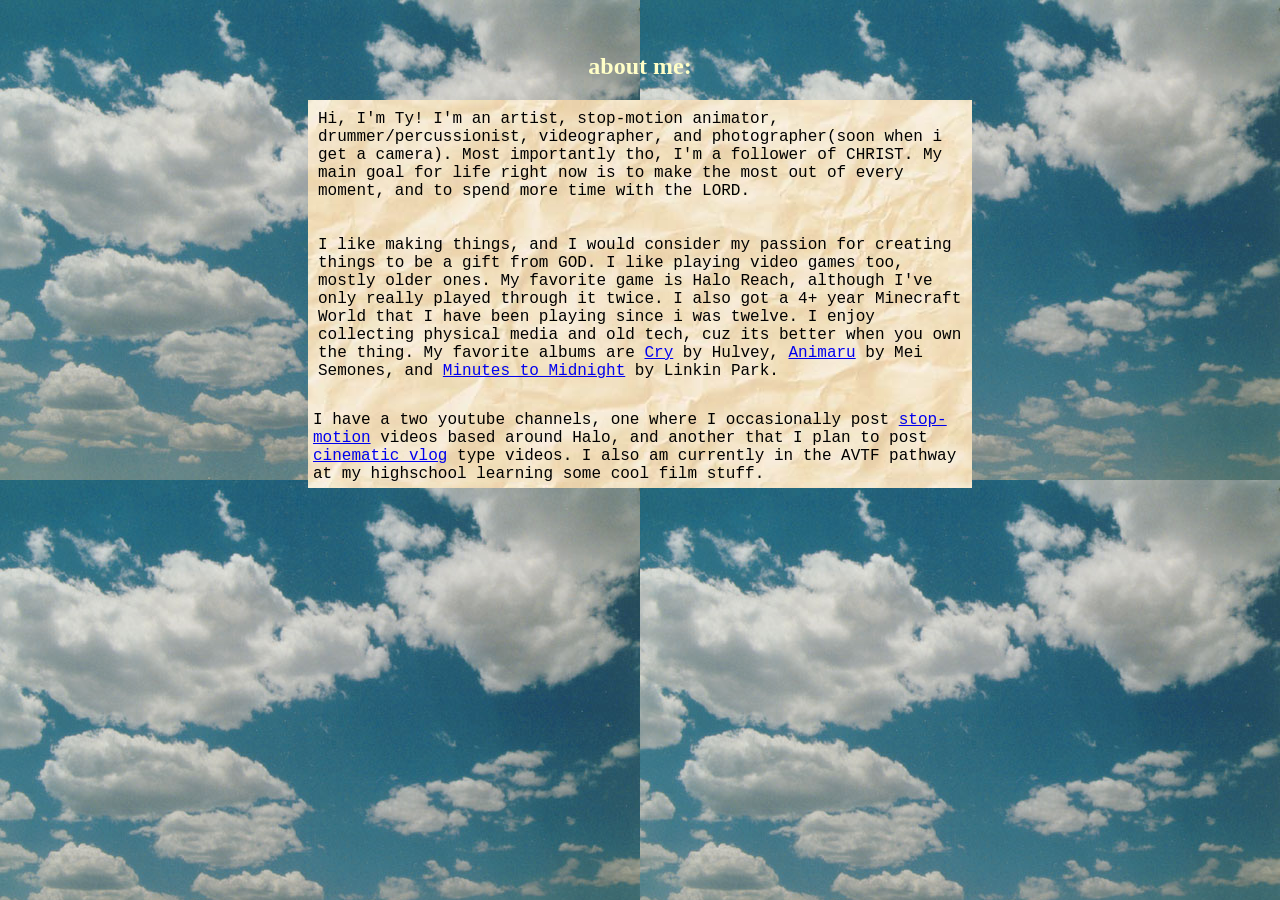
==== aboutme.html @ 9a7bca80 "changed to a grid layout system" ====
<!DOCTYPE html>
<html lang="en">
<head>
    <title>about me</title>
</head>
<style>

       

    header{
        background-color:darkslategray;
        text-align: center;
        padding: 5px;
    }
    aside{
        float: left;
    }

    body{
        background-image: url("bg/clouds5.jpg");
    }
</style>
<body>


    <section style= "padding-top: 25px; padding-left: 300px; padding-right: 300px;">
        <H2 style="text-align: center; font-family: 'Times New Roman', Times, serif; color: #ffffc7;">
            about me:
        </H2>
        <div style="background-image: url('bg/paper-crumpled.jpg');">
            <p style="font-family: 'Courier New', Courier, monospace; font-size: 20; padding: 10px";>
                Hi, I'm Ty! I'm an artist, stop-motion animator, drummer/percussionist, videographer, and 
                photographer(soon when i get a camera). Most importantly tho, I'm a follower of CHRIST. 
                My main goal for life right now is to make the most out of every moment, and to spend more time with the LORD.
            </p>

            <p style="font-family: 'Courier New', Courier, monospace; font-size: 20; padding: 10px";>
                I like making things, and I would consider my passion for creating things to be a gift from GOD.
                I like playing video games too, mostly older ones. 
                My favorite game is Halo Reach, although I've only really played through it twice. I also got a 4+ year Minecraft World that I have been playing since i was twelve. 
                I enjoy collecting physical media and old tech, cuz its better when you own the thing.
                My favorite albums are <a href="https://www.youtube.com/playlist?list=PL9tY0BWXOZFuDAePrSUHfzHRYiutESZXl">Cry</a> 
                by Hulvey, <a href="https://www.youtube.com/playlist?list=PLtdYDuHSfk3imXh86lcNenCBhC8LRLJvE">Animaru</a>
                 by Mei Semones, and <a href="https://www.youtube.com/playlist?list=PLFAcddgaFN8wdpIzZ4Xud5MS1apU64f8h">
                Minutes to Midnight</a> by Linkin Park.
            </p>

            <p style="font-family: 'Courier New', Courier, monospace; font-size: 20; padding: 5px";>
                I have a two youtube channels, one where I occasionally post <a href="https://www.youtube.com/@TSNDAR21">
                stop-motion</a> videos based around Halo, and another that I plan to post <a href="https://www.youtube.com/@tythenerdguy">
                cinematic vlog</a> type videos. I also am currently in the AVTF pathway at my highschool learning some cool film stuff.
            </p>
        </div>

    </section>

    
</body>
</html>
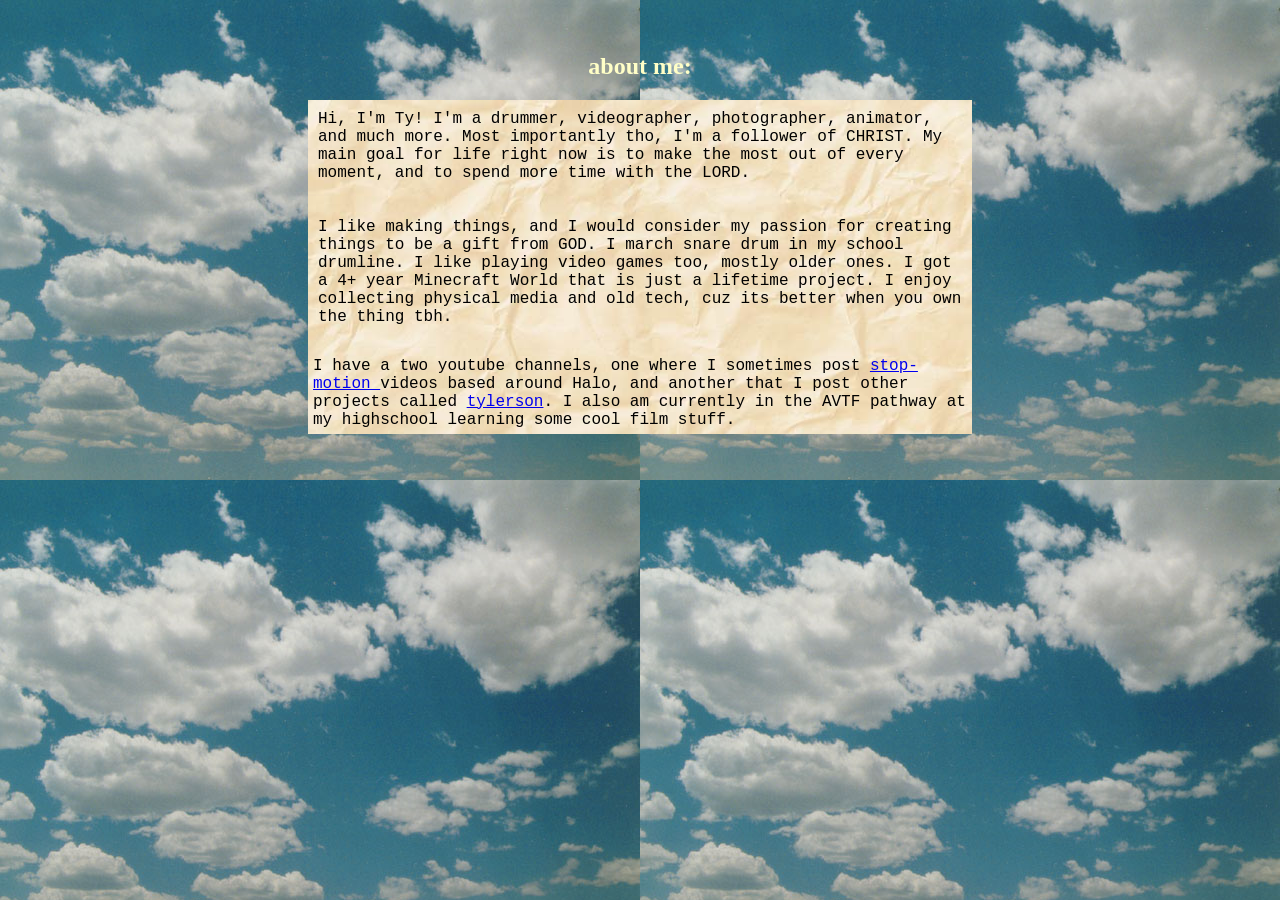
==== commit 36ca8895: "update april 27 2026" ====
--- a/aboutme.html
+++ b/aboutme.html
@@ -29,26 +29,22 @@
         </H2>
         <div style="background-image: url('bg/paper-crumpled.jpg');">
             <p style="font-family: 'Courier New', Courier, monospace; font-size: 20; padding: 10px";>
-                Hi, I'm Ty! I'm an artist, stop-motion animator, drummer/percussionist, videographer, and 
-                photographer(soon when i get a camera). Most importantly tho, I'm a follower of CHRIST. 
+                Hi, I'm Ty! I'm a drummer, videographer, photographer, animator, and much more. Most importantly tho, I'm a follower of CHRIST. 
                 My main goal for life right now is to make the most out of every moment, and to spend more time with the LORD.
             </p>
 
             <p style="font-family: 'Courier New', Courier, monospace; font-size: 20; padding: 10px";>
                 I like making things, and I would consider my passion for creating things to be a gift from GOD.
-                I like playing video games too, mostly older ones. 
-                My favorite game is Halo Reach, although I've only really played through it twice. I also got a 4+ year Minecraft World that I have been playing since i was twelve. 
-                I enjoy collecting physical media and old tech, cuz its better when you own the thing.
-                My favorite albums are <a href="https://www.youtube.com/playlist?list=PL9tY0BWXOZFuDAePrSUHfzHRYiutESZXl">Cry</a> 
-                by Hulvey, <a href="https://www.youtube.com/playlist?list=PLtdYDuHSfk3imXh86lcNenCBhC8LRLJvE">Animaru</a>
-                 by Mei Semones, and <a href="https://www.youtube.com/playlist?list=PLFAcddgaFN8wdpIzZ4Xud5MS1apU64f8h">
-                Minutes to Midnight</a> by Linkin Park.
+                I march snare drum in my school drumline.
+                I like playing video games too, mostly older ones. I got a 4+ 
+                year Minecraft World that is just a lifetime project. 
+                I enjoy collecting physical media and old tech, cuz its better when you own the thing tbh.
             </p>
 
             <p style="font-family: 'Courier New', Courier, monospace; font-size: 20; padding: 5px";>
-                I have a two youtube channels, one where I occasionally post <a href="https://www.youtube.com/@TSNDAR21">
-                stop-motion</a> videos based around Halo, and another that I plan to post <a href="https://www.youtube.com/@tythenerdguy">
-                cinematic vlog</a> type videos. I also am currently in the AVTF pathway at my highschool learning some cool film stuff.
+                I have a two youtube channels, one where I sometimes post <a href="https://www.youtube.com/@TSNDAR21">
+                stop-motion </a> videos based around Halo, and another that I post other projects called <a href="https://www.youtube.com/@tymp4">
+                tylerson</a>. I also am currently in the AVTF pathway at my highschool learning some cool film stuff.
             </p>
         </div>
 
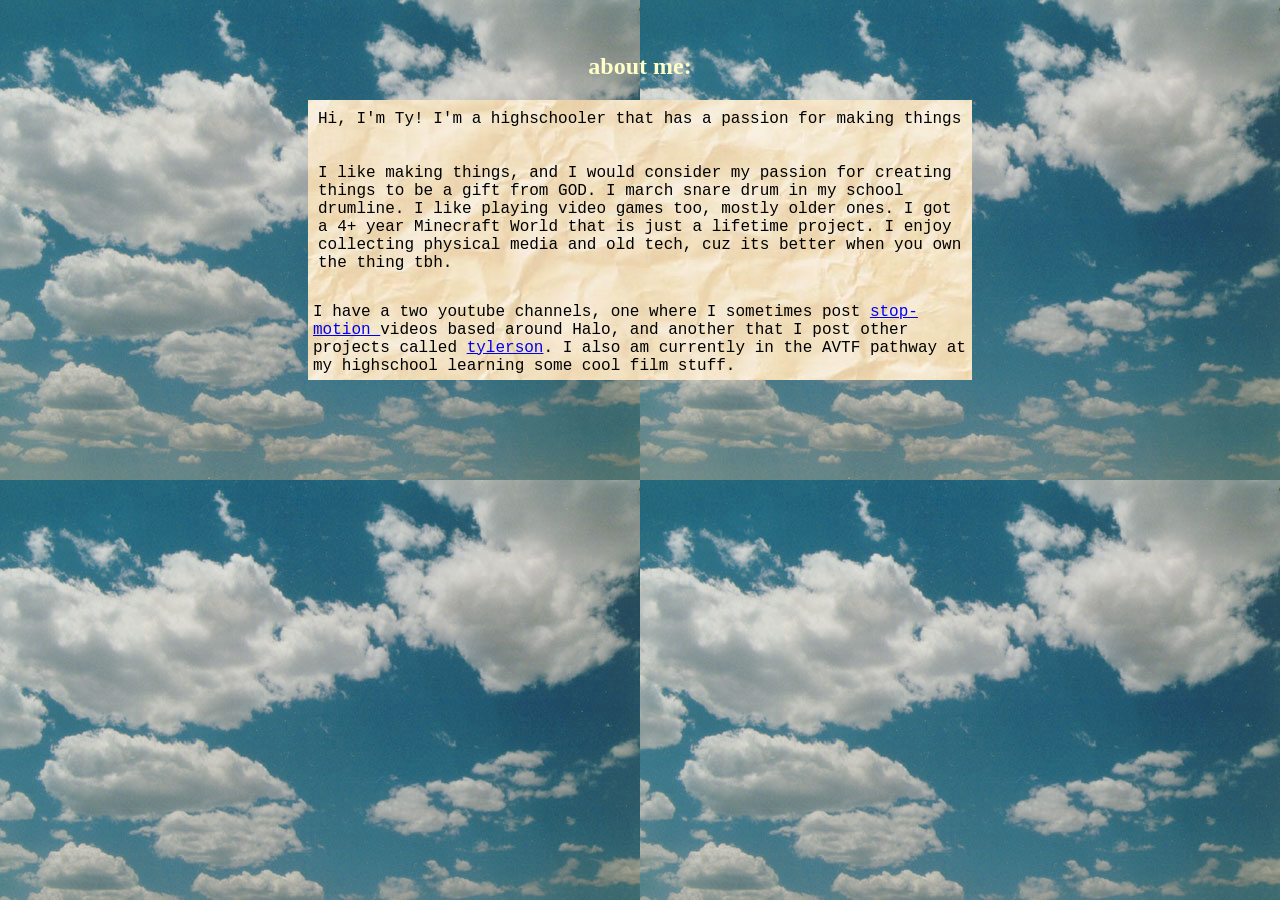
==== commit e140e82a: "deleted some stuff to clean up" ====
--- a/aboutme.html
+++ b/aboutme.html
@@ -29,8 +29,8 @@
         </H2>
         <div style="background-image: url('bg/paper-crumpled.jpg');">
             <p style="font-family: 'Courier New', Courier, monospace; font-size: 20; padding: 10px";>
-                Hi, I'm Ty! I'm a drummer, videographer, photographer, animator, and much more. Most importantly tho, I'm a follower of CHRIST. 
-                My main goal for life right now is to make the most out of every moment, and to spend more time with the LORD.
+                Hi, I'm Ty! I'm a highschooler that has a passion for making things 
+                
             </p>
 
             <p style="font-family: 'Courier New', Courier, monospace; font-size: 20; padding: 10px";>
